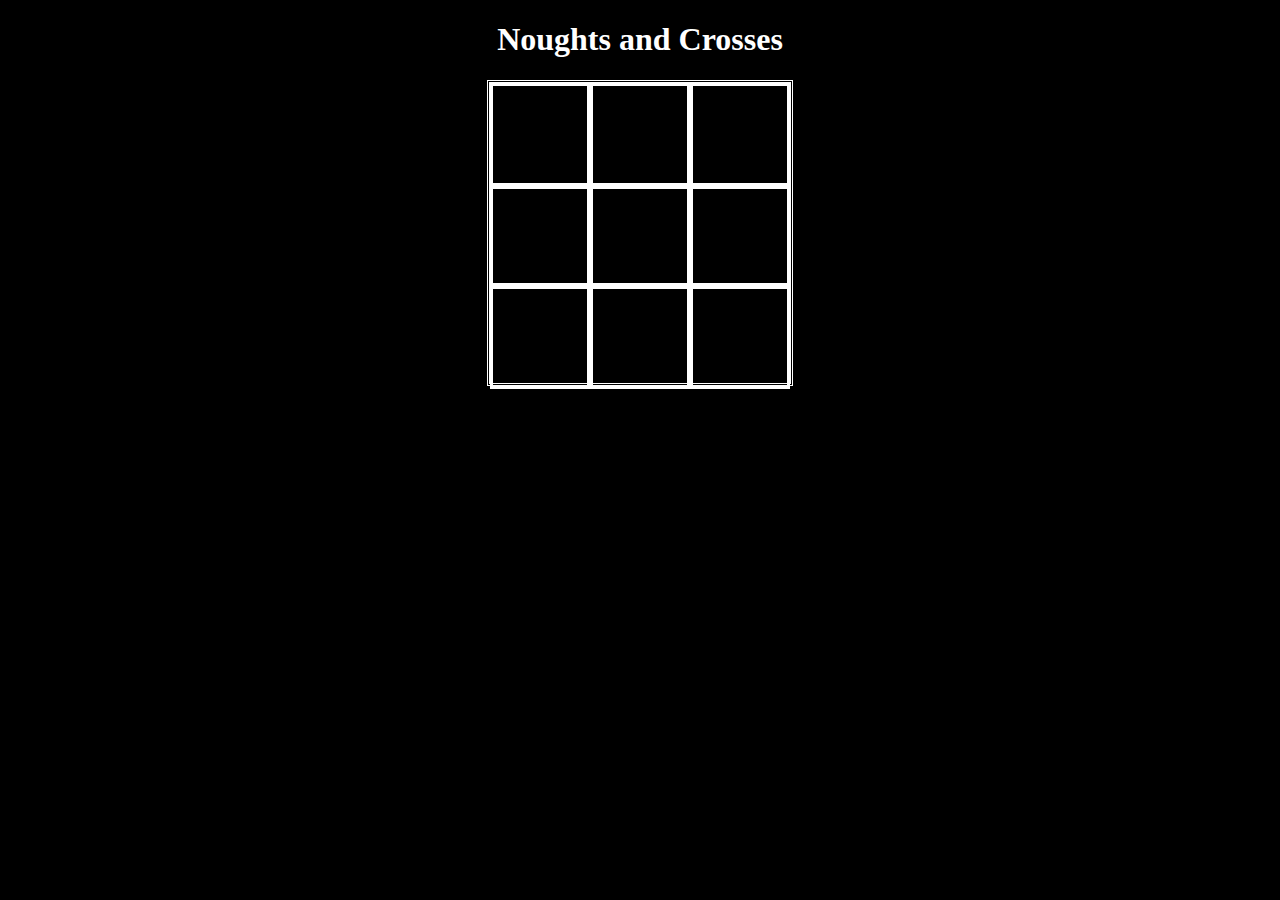
==== index.html @ fc56db53 "Basic grid & styles" ====
<!DOCTYPE html>
<html>
  <head>
    <link rel="stylesheet" type="text/css" href="styles.css"/>
    <title>Noughts and Crosses</title>
  </head>
<body>  
<h1>Noughts and Crosses</h1>

  <div id="board">
    <div class="row">
      <div class="column" id="n1"></div>
      <div class="column" id="n2"></div>
      <div class="column" id="n3"></div>
    </div>
    <div class="row">
      <div class="column" id="n4"></div>
      <div class="column" id="n5"></div>
      <div class="column" id="n6"></div>
    </div>
    <div class="row">
      <div class="column" id="n7"></div>
      <div class="column" id="n8"></div>
      <div class="column" id="n9"></div>
    </div>
  </div>
</body>
</html>
---- styles.css ----
body {
  text-align: center;
  background-color: black;
  color: white;
  font-family: Georgia;
}
#board {
  width: 300px;
  height: 300px;
  border-style: double;
  border-color: white;
  margin: 0 auto;
}
.row {
  display: flex;
  width: 300px;
  height: 100px;
}

.column {
  width: 100px;
  height: 100px;
  border-style:solid;
  border-color: white;
  transition: all .2s ease-in-out;
}
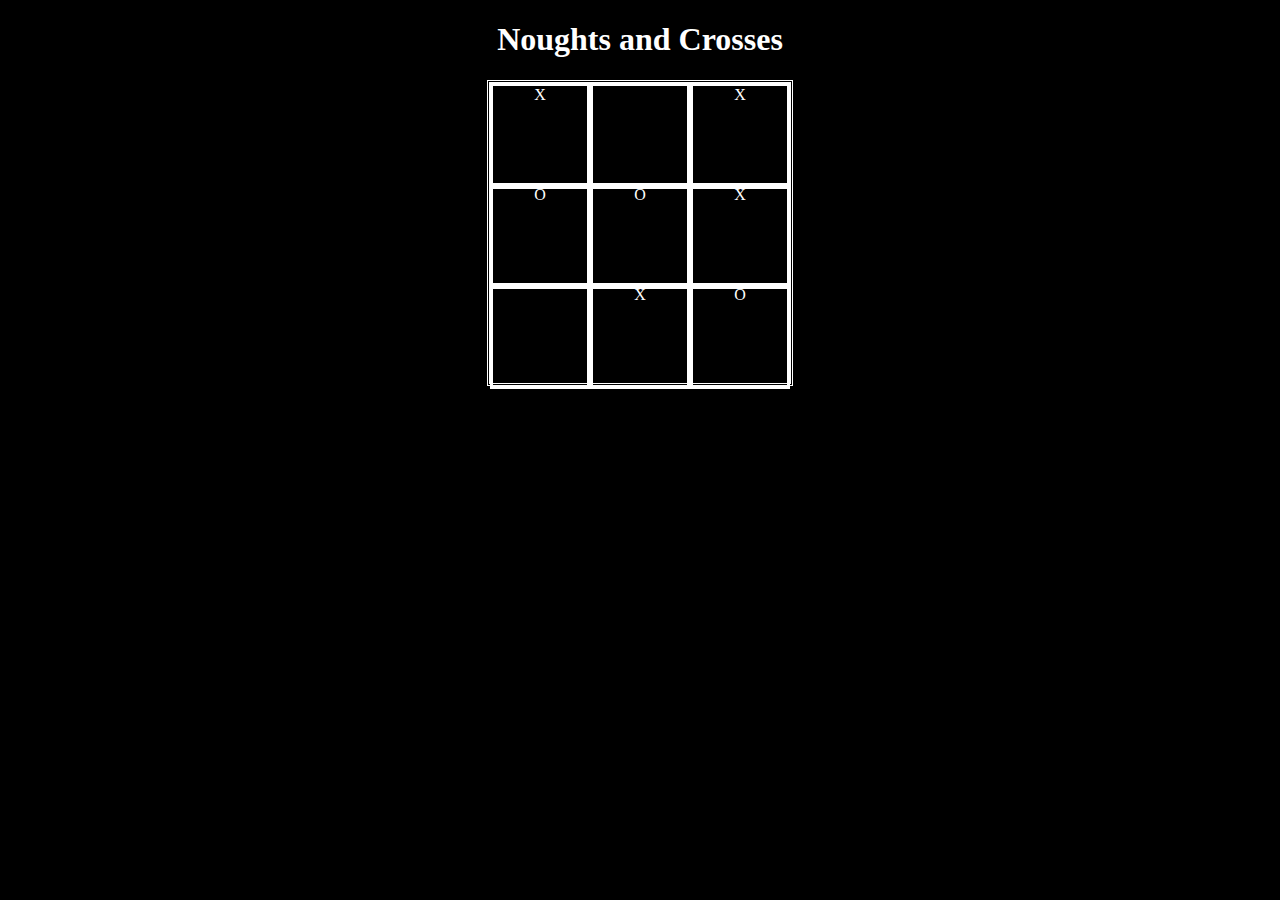
==== commit f545aaef: "added onclick functions" ====
--- a/index.html
+++ b/index.html
@@ -3,26 +3,39 @@
   <head>
     <link rel="stylesheet" type="text/css" href="styles.css"/>
     <title>Noughts and Crosses</title>
+
+<script type="text/javascript"> 
+
+</script>
+
+
+
   </head>
 <body>  
 <h1>Noughts and Crosses</h1>
 
   <div id="board">
     <div class="row">
-      <div class="column" id="n1"></div>
-      <div class="column" id="n2"></div>
-      <div class="column" id="n3"></div>
+      <div class="column" id="n0" onclick="squareClicked(0)"></div>
+      <div class="column" id="n1" onclick="squareClicked(1)"></div>
+      <div class="column" id="n2" onclick="squareClicked(2)"></div>
     </div>
     <div class="row">
-      <div class="column" id="n4"></div>
-      <div class="column" id="n5"></div>
-      <div class="column" id="n6"></div>
+      <div class="column" id="n3" onclick="squareClicked(3)"></div>
+      <div class="column" id="n4" onclick="squareClicked(4)"></div>
+      <div class="column" id="n5" onclick="squareClicked(5)"></div>
     </div>
     <div class="row">
-      <div class="column" id="n7"></div>
-      <div class="column" id="n8"></div>
-      <div class="column" id="n9"></div>
+      <div class="column" id="n6" onclick="squareClicked(6)"></div>
+      <div class="column" id="n7" onclick="squareClicked(7)"></div>
+      <div class="column" id="n8" onclick="squareClicked(8)"></div>
     </div>
   </div>
+
+
+<script type="text/javascript" src="OnClickFunctions.js"></script>
+
 </body>
+
+
 </html>--- a/styles.css
+++ b/styles.css
@@ -23,4 +23,9 @@
   border-style:solid;
   border-color: white;
   transition: all .2s ease-in-out;
+}
+
+p {
+  color: white;
+  font-size: 16px;
 }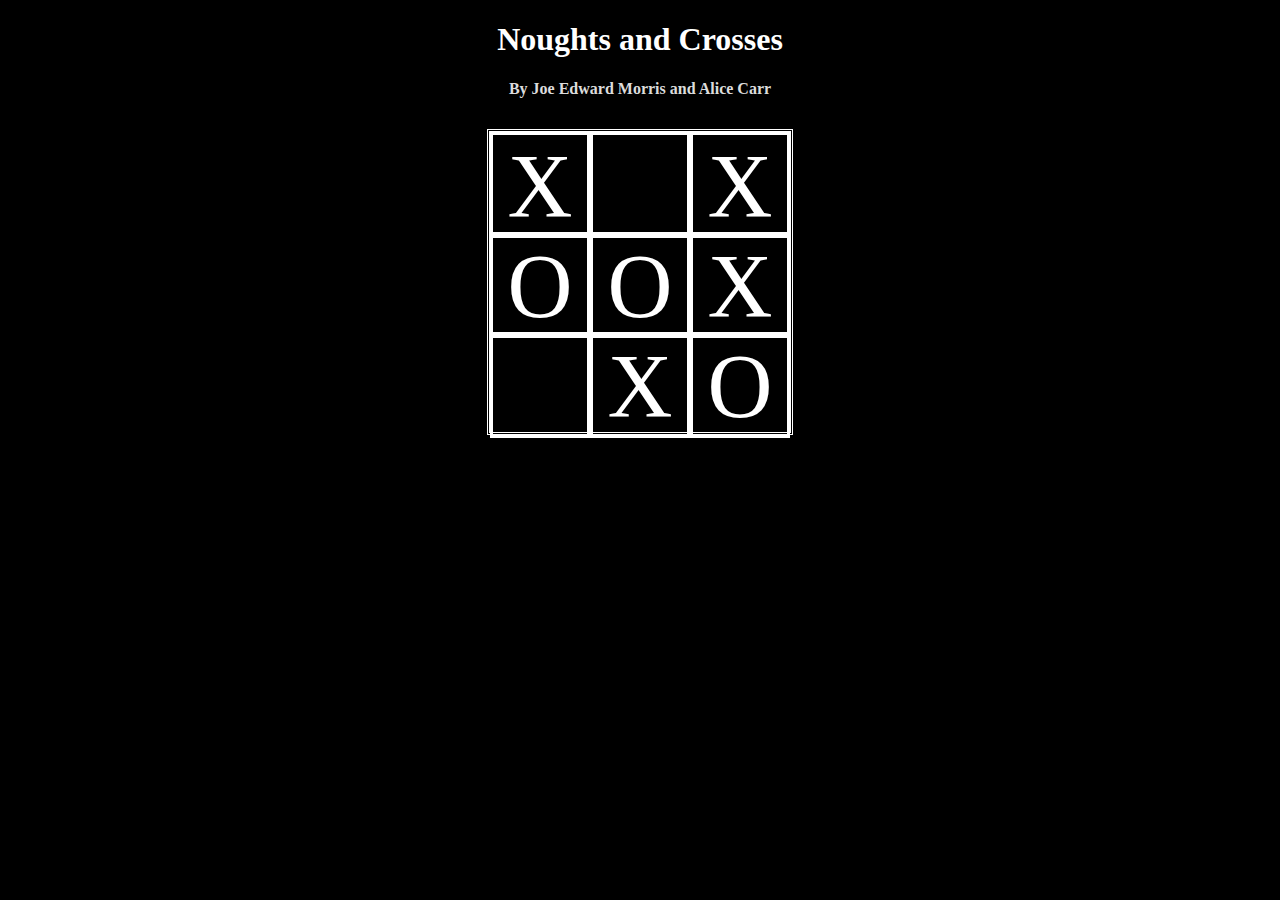
==== commit b8232ecb: "Added hyperlinks and minor CSS changes" ====
--- a/index.html
+++ b/index.html
@@ -13,6 +13,7 @@
   </head>
 <body>  
 <h1>Noughts and Crosses</h1>
+<h2> By <a href="https://github.com/JoeEdwardMorris">Joe Edward Morris</a> and <a href="https://github.com/ConchobarMacNessa">Alice Carr</a><br><br></h2>
 
   <div id="board">
     <div class="row">
--- a/styles.css
+++ b/styles.css
@@ -1,15 +1,31 @@
 body {
+  background-color: black;
+  font-family: Georgia;
+  vertical-align: middle;
+}
+
+h1 {
   text-align: center;
-  background-color: black;
   color: white;
   font-family: Georgia;
 }
+
+h2 {
+  text-align: center;
+  color: gainsboro;
+  font-family: Georgia;
+  font-size: 16px;
+}
+
 #board {
   width: 300px;
   height: 300px;
   border-style: double;
   border-color: white;
   margin: 0 auto;
+  color: white;
+  text-align: center;
+  font-size: 90px;
 }
 .row {
   display: flex;
@@ -24,8 +40,15 @@
   border-color: white;
   transition: all .2s ease-in-out;
 }
-
-p {
+a:link {
+  color: gainsboro;
+}
+a:visited {
+  color: gainsboro;
+}
+a:hover {
   color: white;
-  font-size: 16px;
+}
+a {
+  text-decoration: none;
 }